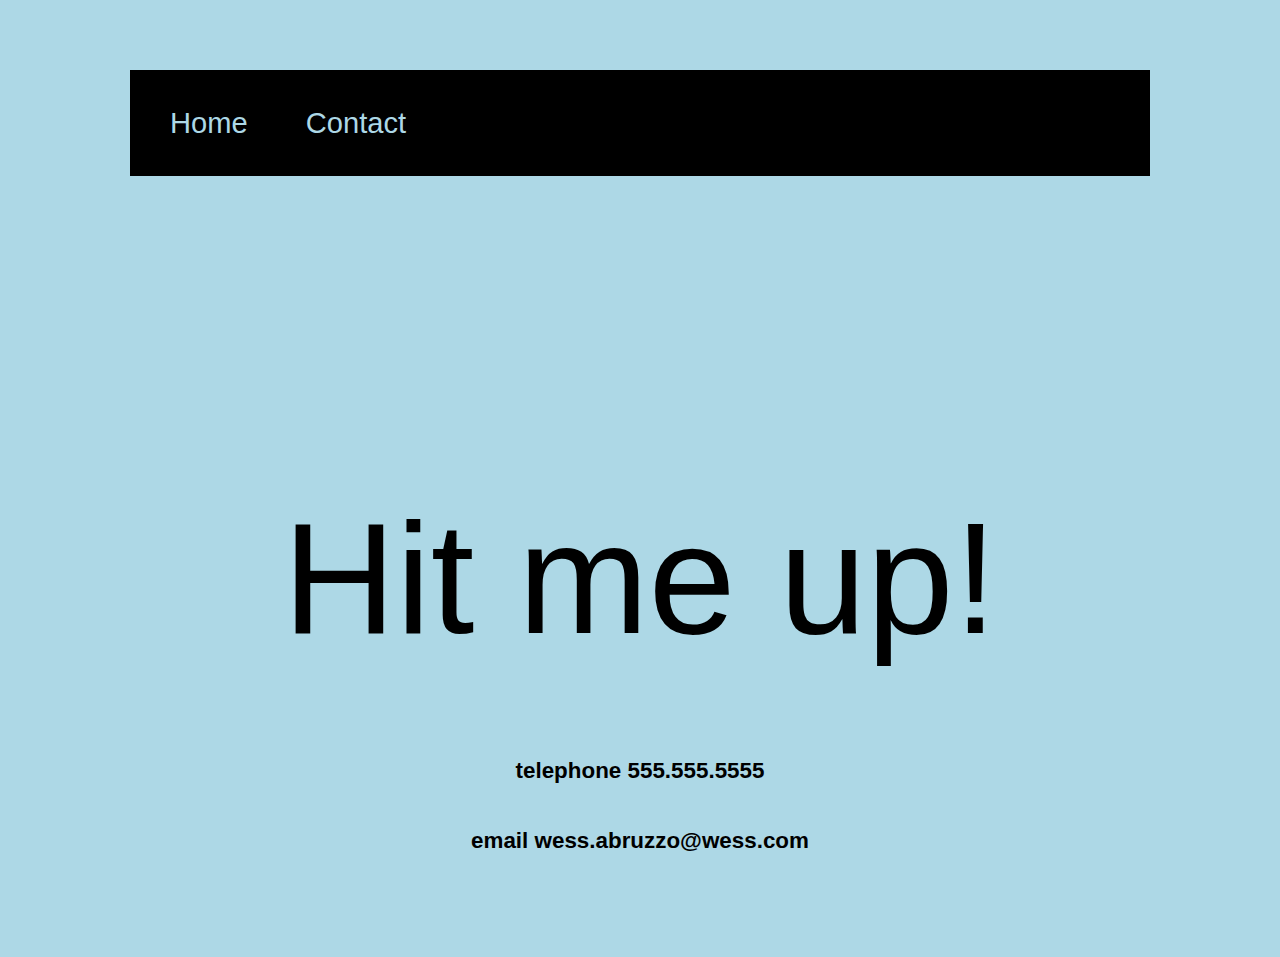
==== contact.html @ da5ef53d "renamed contact. added backslashes to links" ====
<!DOCTYPE html>
<html lang="en">
<head>
    <meta charset="UTF-8">
    <meta name="viewport" content="width=device-width, initial-scale=1.0">
    <link href="styles.css" rel="stylesheet">
    <title>Document</title>
</head>
    <body>
        <div class="flexcontainer">
            <div class="bodycontainer">
        <header>
            <nav>
                <ul>
                    <li><a href= "index.html">Home</a></li>
                    <li><a id="navspace" href= "/contact.html">Contact</a></li>
                </ul>
            </nav>
        </header>
        <main>
            <h1 id= "contactH1">Hit me up!</h1> 
            <p>telephone 555.555.5555</p>
            <p>email wess.abruzzo@wess.com</p>
        </main>
    </div>
    </div>
</body>
</html>
---- styles.css ----
body {
    background: lightblue;
    text-align: center;
    margin:50px 100px;
    font-family: -apple-system, BlinkMacSystemFont, 'Segoe UI', Roboto, Oxygen, Ubuntu, Cantarell, 'Open Sans', 'Helvetica Neue', sans-serif;
    font-size: 2em;
    font-weight: 600;
    line-height: 1.5em;
}
.container {
    display: flex;
}
.bodycontainer {
    text-align: center;
    margin: 10px;
    padding: 20px;
    font-size: 30px;
}
header {
    background: black;
    color: white;
    width: 100%;
    text-align: left;
    font-family: -apple-system, BlinkMacSystemFont, 'Segoe UI', Roboto, Oxygen, Ubuntu, Cantarell, 'Open Sans', 'Helvetica Neue', sans-serif;
    font-size: 1.3em;
    font-weight: 200;
    list-style: none;
    display: inline-block;
}
li {
    display: inline-block;
}
#navspace {
    padding-left: 50px;
}
nav a {
    color: lightblue;
    text-decoration: none;
}
nav a:hover {
    color:rgb(250, 141, 141);
    font-style: italic;
}
img {
    width: 300px;
    border-radius: 50%;
    padding: 130px;
}
h1 {
    font-size: 7em;
    font-weight: 100;
    margin-top: -40px;
}
/* Contact page stlyes */
#contactH1 {
    margin-top: 200px; 
}
@media (max-width: 1500px) {
    .bodycontainer {
        font-size: .7em;
    }
    header {
        margin-bottom: 70px;
    }
    img {
        width: 300px;
        border-radius: 50%;
        padding: 10px;
    }
    h1 {
        padding-top: 70px;
        line-height: .8em;

    }
  }
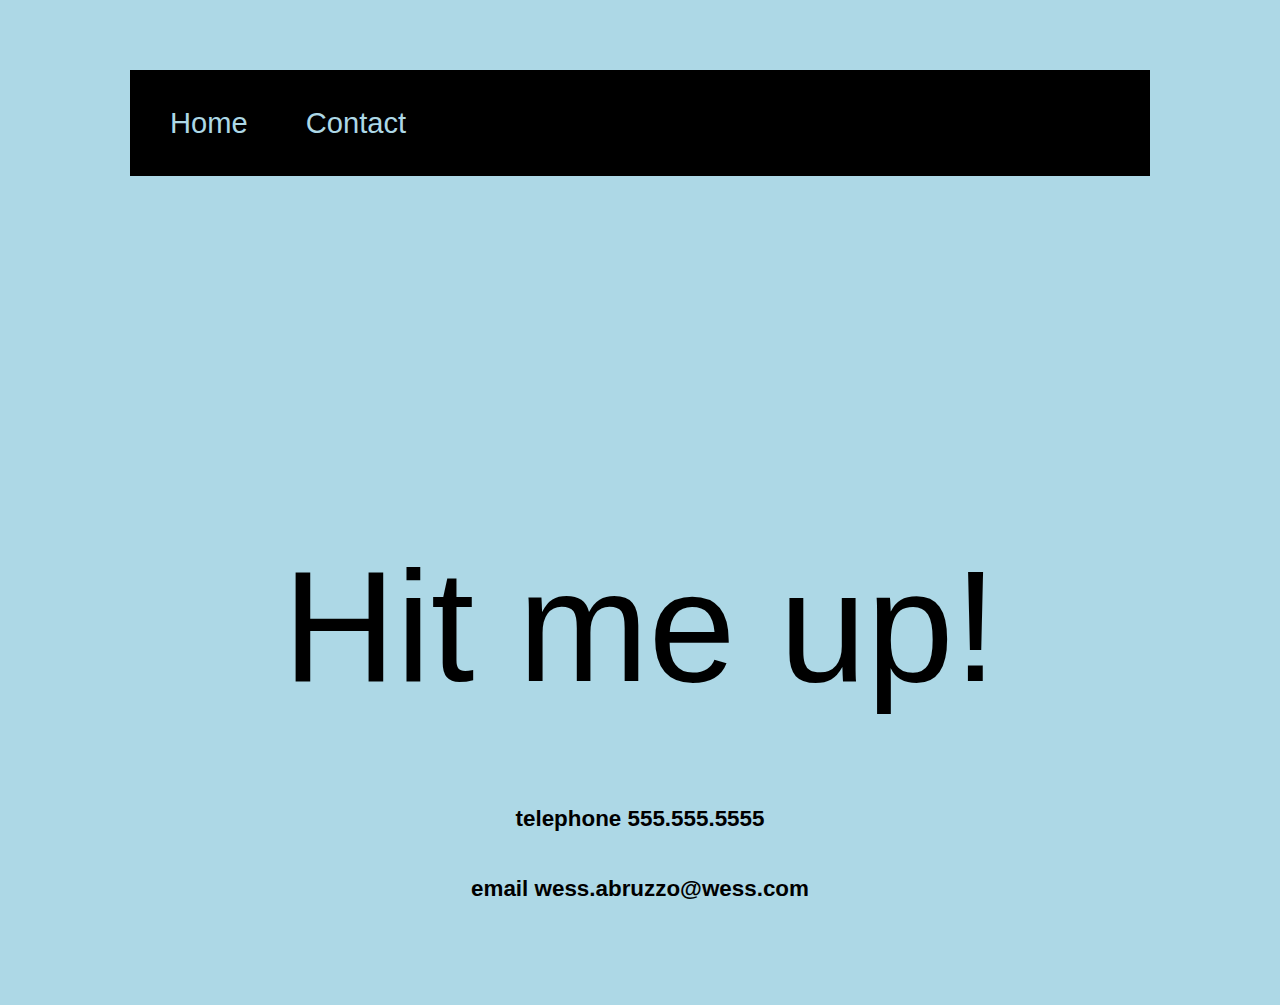
==== commit 6b6d030d: "Added more img tags to trouble shoot why they wont load" ====
--- a/contact.html
+++ b/contact.html
@@ -18,8 +18,9 @@
             </nav>
         </header>
         <main>
+            <img src="/images/portrait.png" alt="">
             <h1 id= "contactH1">Hit me up!</h1> 
-            <p>telephone 555.555.5555</p>
+            <pimg src="/images/portrait.png" alt="">telephone 555.555.5555</p>
             <p>email wess.abruzzo@wess.com</p>
         </main>
     </div>
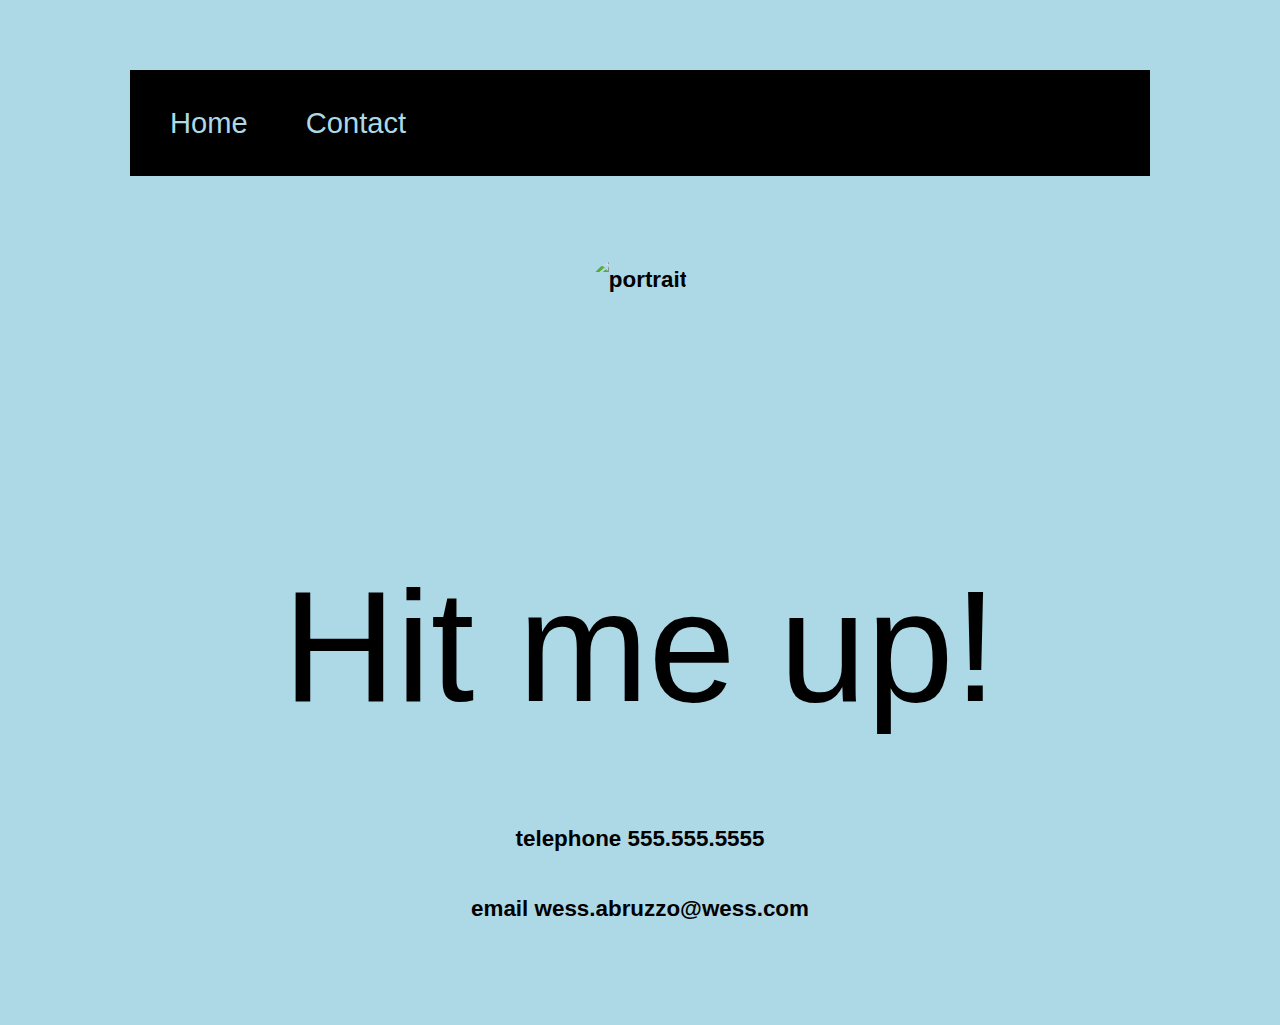
==== commit 3cc47a13: "troubleshooting img" ====
--- a/contact.html
+++ b/contact.html
@@ -18,9 +18,9 @@
             </nav>
         </header>
         <main>
-            <img src="/images/portrait.png" alt="">
+            <img src="/images/portrait.png" alt="portrait">
             <h1 id= "contactH1">Hit me up!</h1> 
-            <pimg src="/images/portrait.png" alt="">telephone 555.555.5555</p>
+            <p img src="/images/portrait.png" alt="portrait">telephone 555.555.5555</p>
             <p>email wess.abruzzo@wess.com</p>
         </main>
     </div>
--- a/styles.css
+++ b/styles.css
@@ -51,6 +51,11 @@
     font-weight: 100;
     margin-top: -40px;
 }
+img {
+    width: 300px;
+    border-radius: 50%;
+    padding: 130px;
+}
 /* Contact page stlyes */
 #contactH1 {
     margin-top: 200px; 
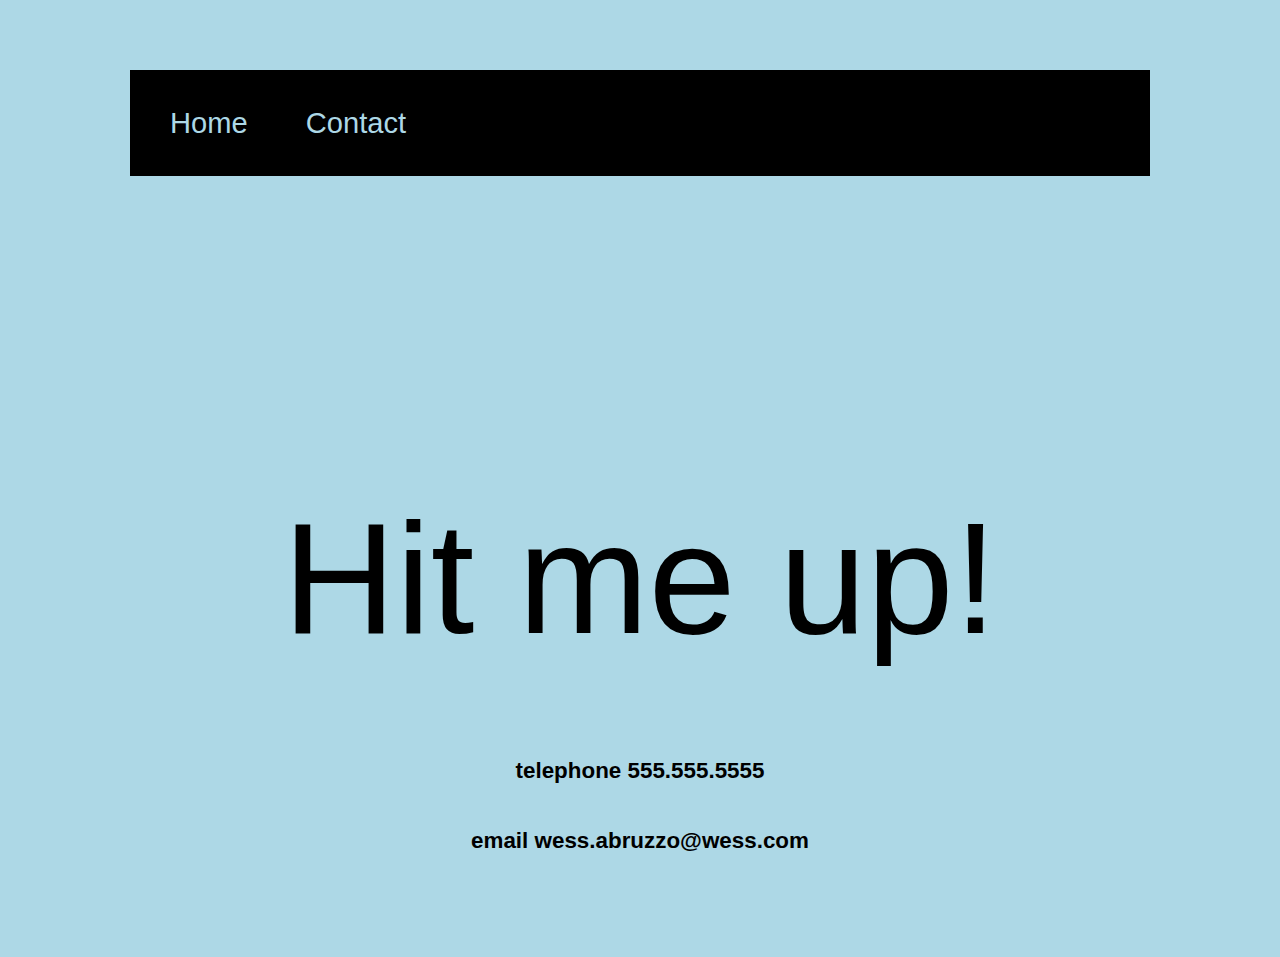
==== commit 843a1f97: "trobleshooting contact link" ====
--- a/contact.html
+++ b/contact.html
@@ -13,14 +13,13 @@
             <nav>
                 <ul>
                     <li><a href= "index.html">Home</a></li>
-                    <li><a id="navspace" href= "/contact.html">Contact</a></li>
+                    <li><a id="navspace" href= "contact.html">Contact</a></li>
                 </ul>
             </nav>
         </header>
         <main>
-            <img src="/images/portrait.png" alt="portrait">
             <h1 id= "contactH1">Hit me up!</h1> 
-            <p img src="/images/portrait.png" alt="portrait">telephone 555.555.5555</p>
+            <p>telephone 555.555.5555</p>
             <p>email wess.abruzzo@wess.com</p>
         </main>
     </div>
--- a/styles.css
+++ b/styles.css
@@ -51,11 +51,7 @@
     font-weight: 100;
     margin-top: -40px;
 }
-img {
-    width: 300px;
-    border-radius: 50%;
-    padding: 130px;
-}
+
 /* Contact page stlyes */
 #contactH1 {
     margin-top: 200px; 
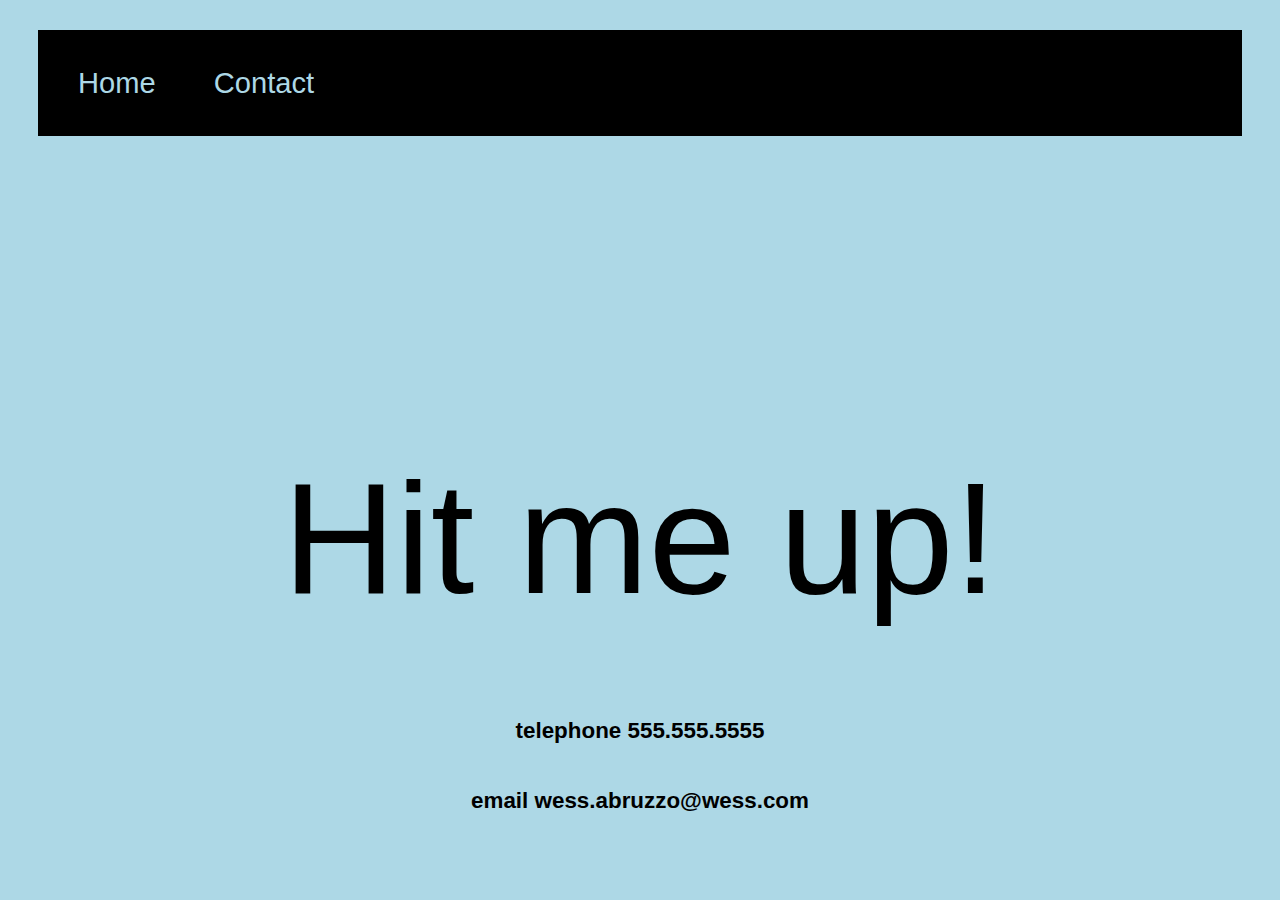
==== commit ab98f287: "Troubleshooting Contact link load error" ====
--- a/contact.html
+++ b/contact.html
@@ -4,7 +4,7 @@
     <meta charset="UTF-8">
     <meta name="viewport" content="width=device-width, initial-scale=1.0">
     <link href="styles.css" rel="stylesheet">
-    <title>Document</title>
+    <title>Contact: Wess Abruzzo Project 1 for Software Development Mastermind</title>
 </head>
     <body>
         <div class="flexcontainer">
@@ -13,7 +13,7 @@
             <nav>
                 <ul>
                     <li><a href= "index.html">Home</a></li>
-                    <li><a id="navspace" href= "contact.html">Contact</a></li>
+                    <li id="navspace" ><a href= "contact.html">Contact</a></li>
                 </ul>
             </nav>
         </header>
--- a/styles.css
+++ b/styles.css
@@ -1,7 +1,7 @@
 body {
     background: lightblue;
     text-align: center;
-    margin:50px 100px;
+
     font-family: -apple-system, BlinkMacSystemFont, 'Segoe UI', Roboto, Oxygen, Ubuntu, Cantarell, 'Open Sans', 'Helvetica Neue', sans-serif;
     font-size: 2em;
     font-weight: 600;
